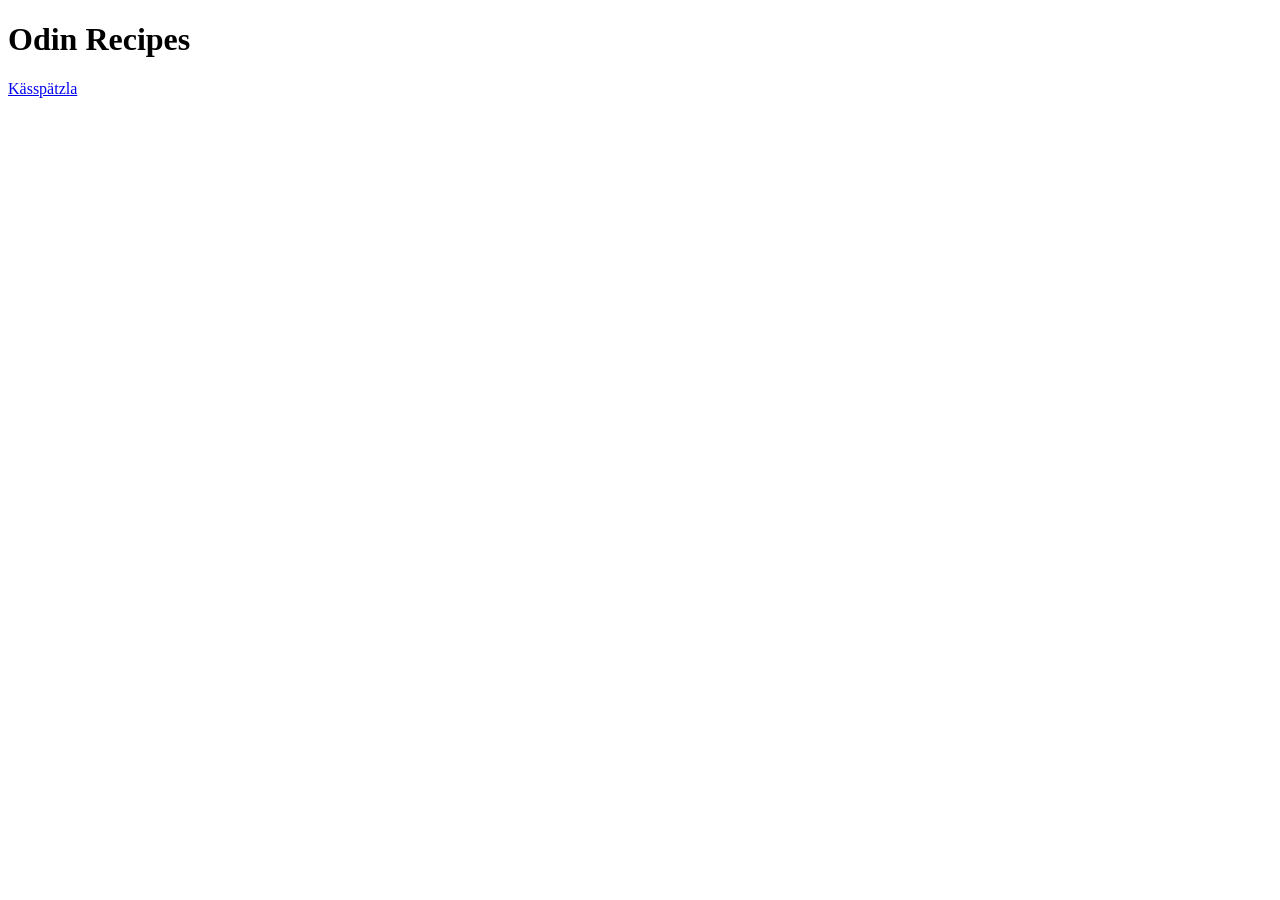
==== index.html @ 365868f7 "Added Incridients and Steps for making Kässpätzla" ====
<!DOCTYPE html>
<html lang="en">
<head>
    <meta charset="UTF-8">
    <meta name="viewport" content="width=device-width, initial-scale=1.0">
    <title>Recipe Title</title>
</head>
<body>
    <h1>Odin Recipes</h1>    

    <a href="recipes/kaesspaetzla.html">Kässpätzla</a>

    
</body>
</html>
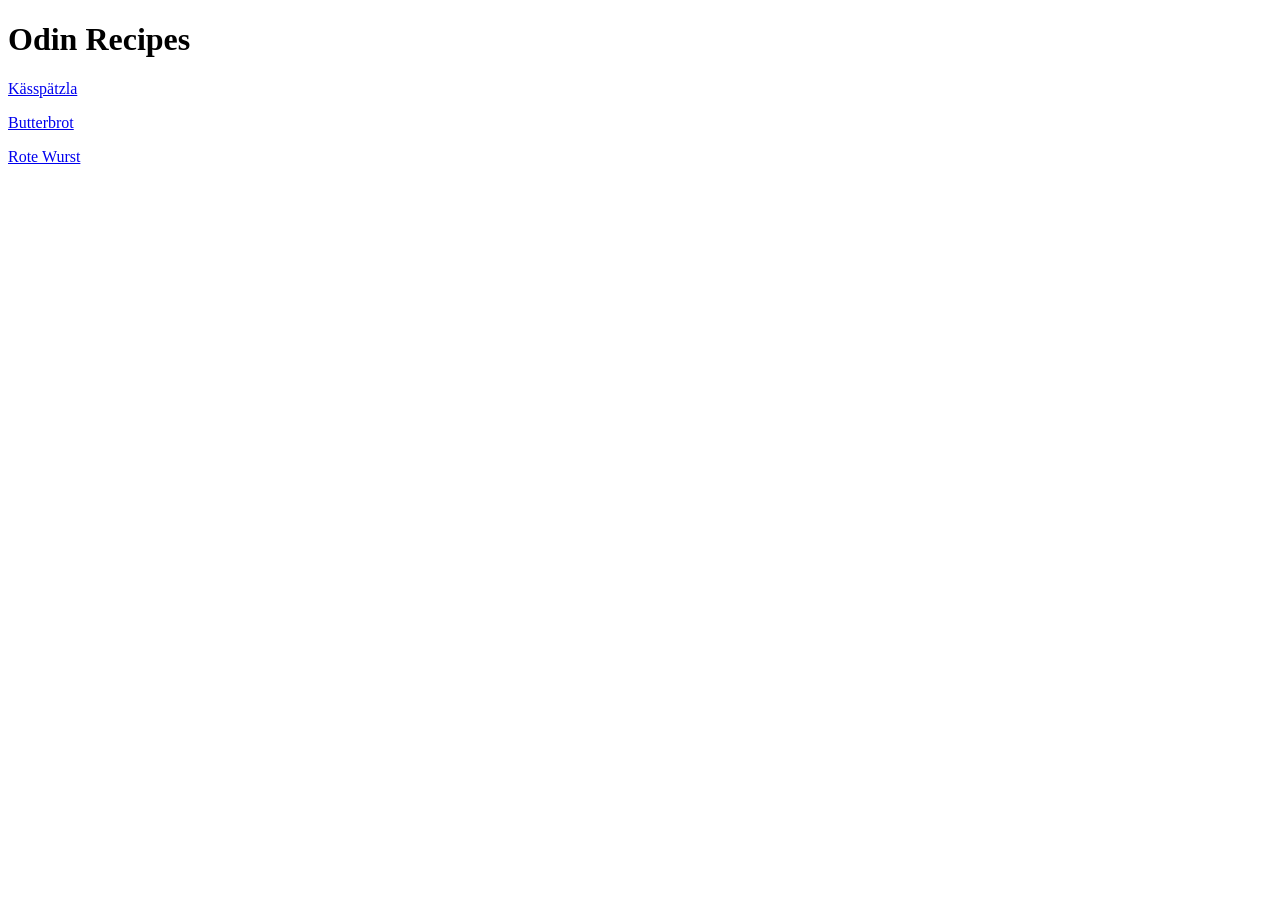
==== commit 4de3e8f7: "actualized HTML commit" ====
--- a/index.html
+++ b/index.html
@@ -10,6 +10,11 @@
 
     <a href="recipes/kaesspaetzla.html">Kässpätzla</a>
 
+    <p><a href="recipes/butterbrot.html">Butterbrot</a></p>
     
+    <p><a href="recipes/rote-wurst.html">Rote Wurst</a></p>
+
+
+
 </body>
 </html>
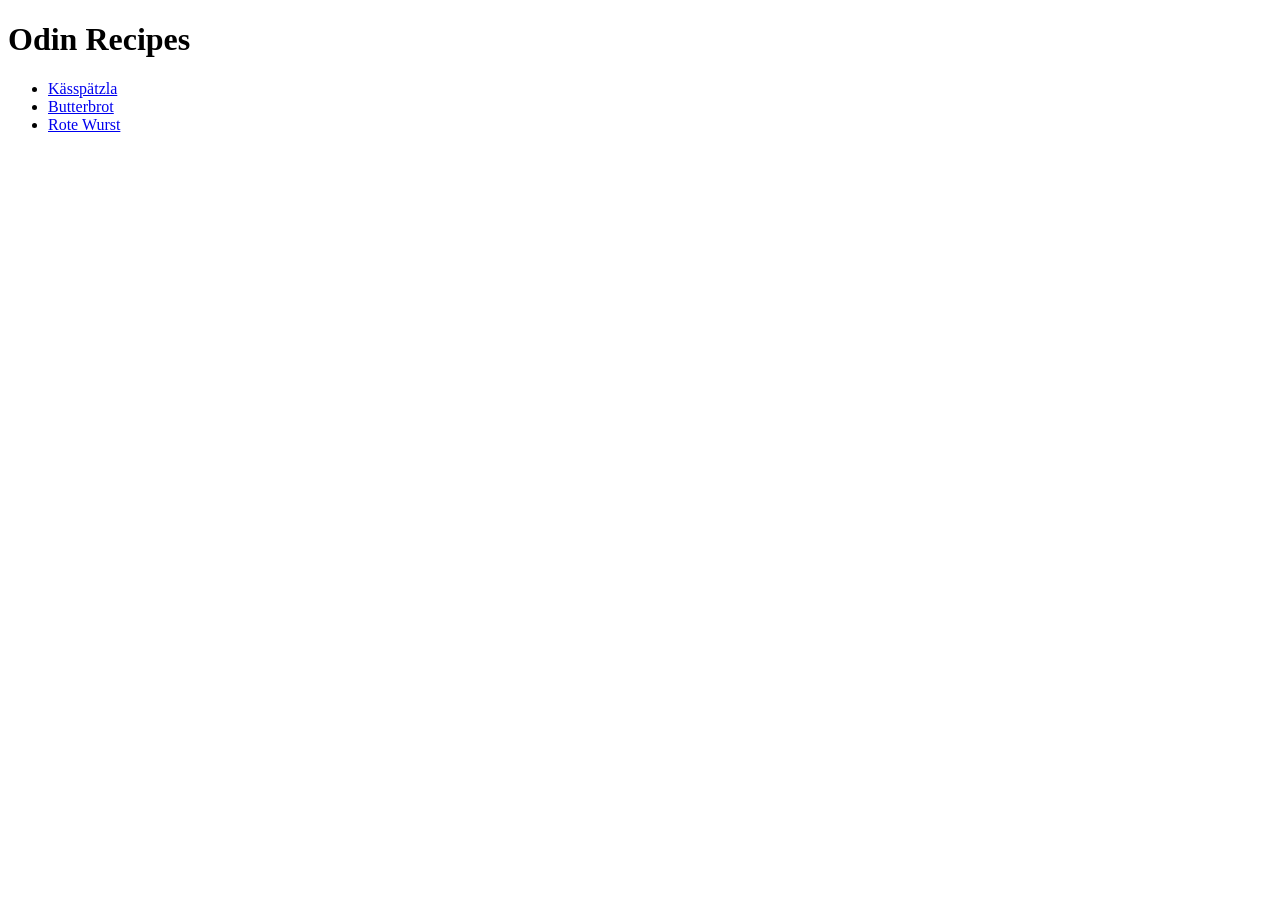
==== commit f0976022: "Putted the Links in an unordered list" ====
--- a/index.html
+++ b/index.html
@@ -8,11 +8,11 @@
 <body>
     <h1>Odin Recipes</h1>    
 
-    <a href="recipes/kaesspaetzla.html">Kässpätzla</a>
-
-    <p><a href="recipes/butterbrot.html">Butterbrot</a></p>
-    
-    <p><a href="recipes/rote-wurst.html">Rote Wurst</a></p>
+    <ul> 
+        <li><a href="recipes/kaesspaetzla.html">Kässpätzla</a></li>
+        <li><a href="recipes/butterbrot.html">Butterbrot</a></li>
+        <li><a href="recipes/rote-wurst.html">Rote Wurst</a></li>
+    </ul>
 
 
 
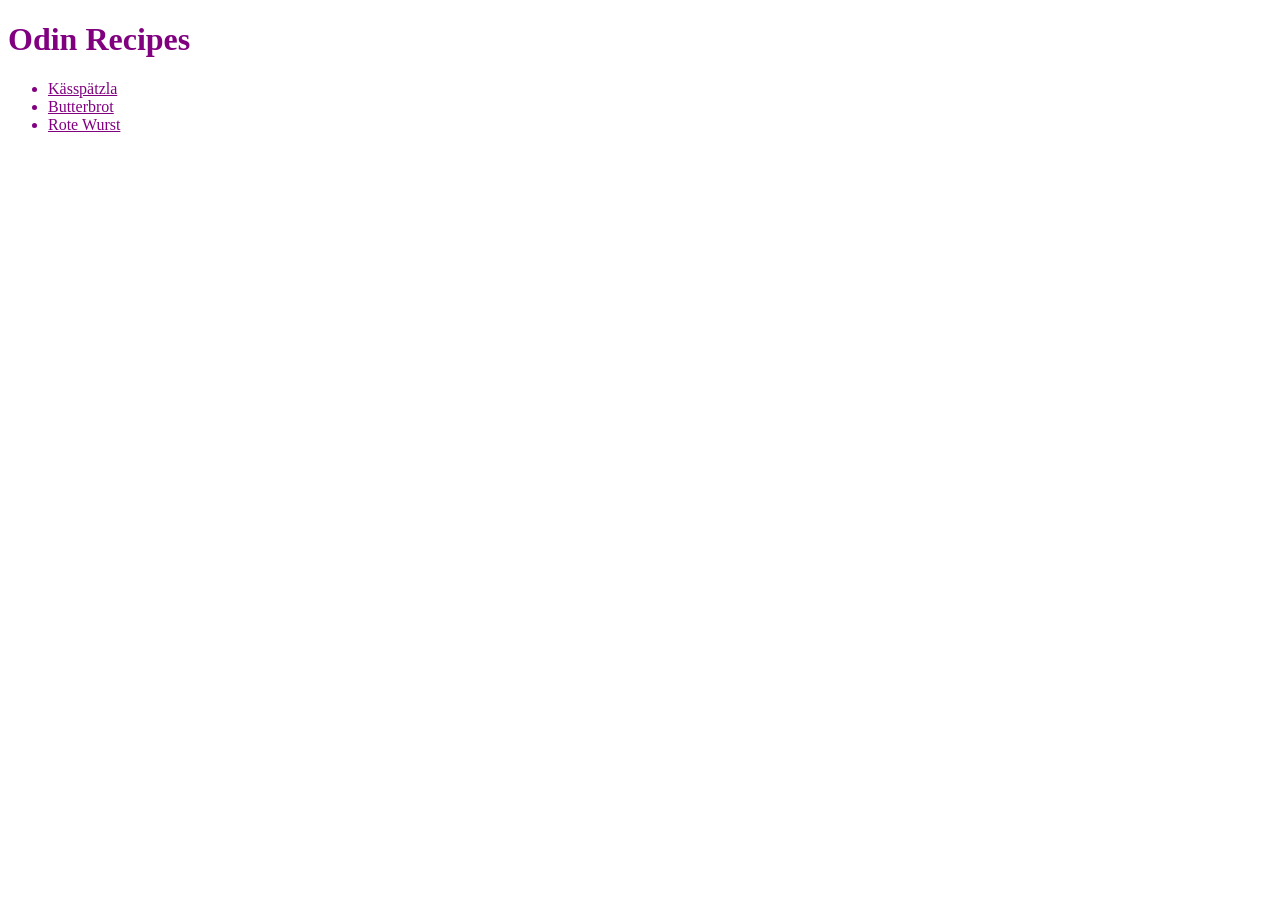
==== commit 11001d8e: "Add styles.css with color purple" ====
--- a/index.html
+++ b/index.html
@@ -3,6 +3,7 @@
 <head>
     <meta charset="UTF-8">
     <meta name="viewport" content="width=device-width, initial-scale=1.0">
+    <link rel="stylesheet" href="styles.css">
     <title>Recipe Title</title>
 </head>
 <body>
--- a/styles.css
+++ b/styles.css
@@ -0,0 +1,4 @@
+/* sytles.css */
+*   {
+    color: purple;
+}
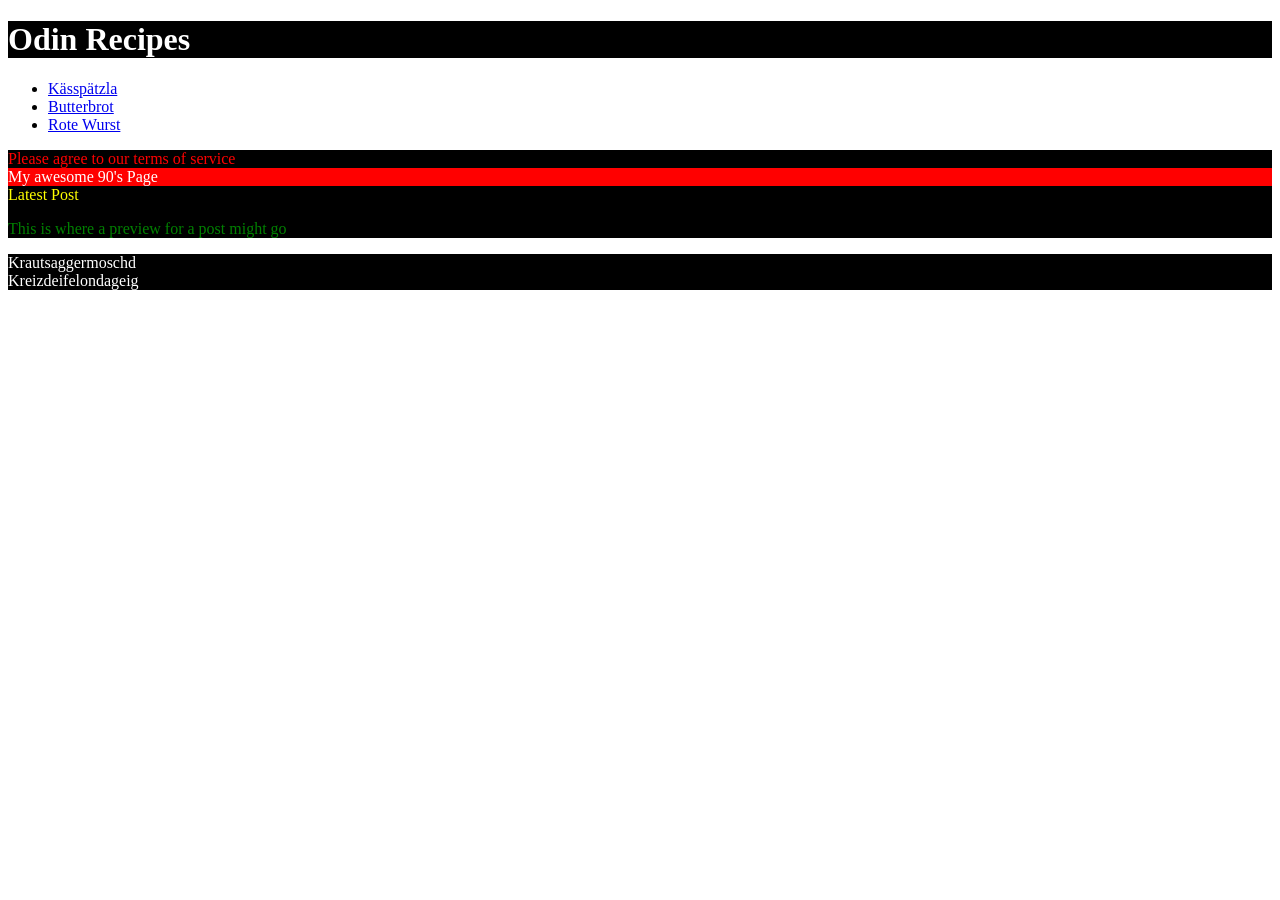
==== commit 701066df: "adding a lot of selectors to style.css using different syntax in the index.html" ====
--- a/index.html
+++ b/index.html
@@ -5,9 +5,19 @@
     <meta name="viewport" content="width=device-width, initial-scale=1.0">
     <link rel="stylesheet" href="styles.css">
     <title>Recipe Title</title>
+    <style>
+        div {
+            color: white;
+            background-color: black;
+        }
+
+        p {
+            color: red;
+        }
+    </style>
 </head>
 <body>
-    <h1>Odin Recipes</h1>    
+    <h1><div>Odin Recipes</div></h1>    
 
     <ul> 
         <li><a href="recipes/kaesspaetzla.html">Kässpätzla</a></li>
@@ -15,6 +25,19 @@
         <li><a href="recipes/rote-wurst.html">Rote Wurst</a></li>
     </ul>
 
+    <!-- index.html -->
+    <div class="alert-text"> Please agree to our terms of service</div>
+
+    <div id="title">My awesome 90's Page</div>
+
+    <div>
+        <div class="subsection header">Latest Post</div>
+        <p class="subsection" id="preview">This is where a preview for a post might go</p>
+    </div>
+
+    <div class="unread">Krautsaggermoschd</div>
+    <div class="read">Kreizdeifelondageig</div>
+
 
 
 </body>
--- a/styles.css
+++ b/styles.css
@@ -1,4 +1,45 @@
 /* sytles.css */
-*   {
-    color: purple;
+div  {
+    color: blue;
 }
+
+.alert-text {
+    color: red;
+}
+
+#title {
+    background-color: red;
+}
+.read {
+    color: white;
+    background-color: black;
+    /* several unique declarations */
+}
+
+.unread {
+    color: white;
+    background-color: black;
+    /* several unique declarations */
+}
+
+.read,
+.unread {
+    color: white;
+    background-color: black;
+}
+
+.read {
+    /* several unique declarations */
+}
+
+.unread {
+    /* several unique declarations */
+}
+
+.subsection.header {
+    color: yellow;
+}
+
+.subsection#preview {
+    color: green;
+}
